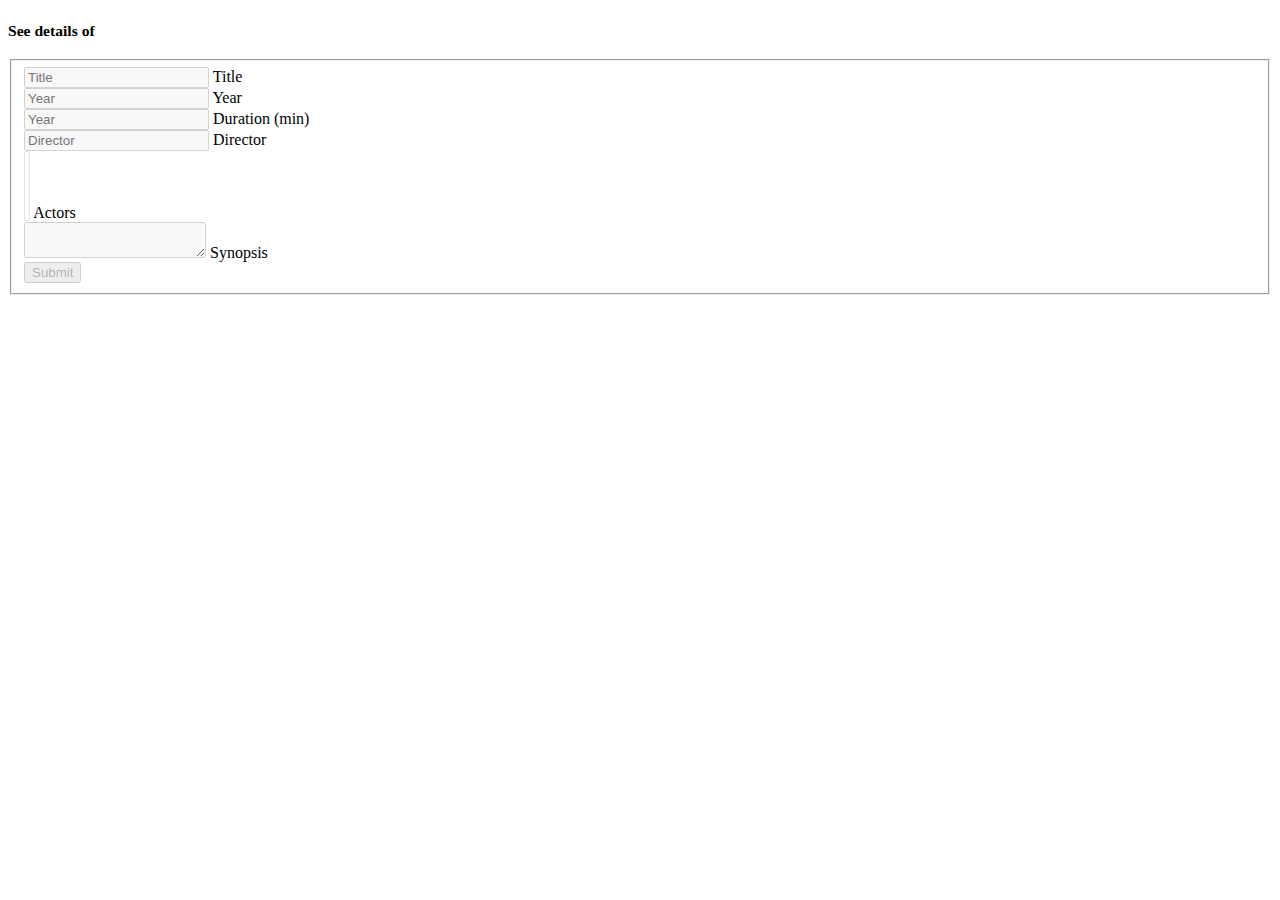
==== src/main/resources/templates/movie.html @ 74f6391a "init commit" ====
<!DOCTYPE html>
<html lang="en" xmlns:th="http://www.thymeleaf.org">
<head>
    <meta charset="UTF-8">
    <title>ENIFlix - Details</title>
    <link href="https://cdn.jsdelivr.net/npm/bootstrap@5.3.0-alpha1/dist/css/bootstrap.min.css" rel="stylesheet"
          integrity="sha384-GLhlTQ8iRABdZLl6O3oVMWSktQOp6b7In1Zl3/Jr59b6EGGoI1aFkw7cmDA6j6gD" crossorigin="anonymous">
    <link rel="stylesheet" href="/css/style.css">

</head>
<body>
<header th:insert="../fragments/header.html"></header>
<main>
    <div class="container">
        <div class="text-center m-5">
            <h3><small class="text-muted">See details of </small><span th:text="${movie.title}"></span></h3>
        </div>
        <fieldset class="h-auto">
            <form method="post" action="" th:object="${movie}">
                <div class="form-floating mb-3">
                    <input disabled type="text " class="form-control h-auto" id="floatingInput" placeholder="Title"
                           th:value="*{title}">
                    <label for="floatingInput">Title</label>
                </div>
                <div class="form-floating mb-3">
                    <input disabled type="number" class="form-control h-auto" id="year" placeholder="Year"
                           th:value="*{year}">
                    <label for="year">Year</label>
                </div>
                <div class="form-floating mb-3">
                    <input disabled type="number" class="form-control h-auto" id="duration" placeholder="Year"
                           th:value="*{duration}">
                    <label for="duration">Duration (min)</label>
                </div>
                <div class="form-floating mb-3">
                    <input disabled type="text" class="form-control h-auto" id="director" placeholder="Director"
                           th:value="*{director.firstName} + ' ' + *{director.lastName}">
                    <label for="director">Director</label>
                </div>
                <div class="form-floating mb-3">
                    <select disabled class="form-select h-auto" id="floatingSelect" data-th-if="${not #lists.isEmpty(movie.actors)}" multiple >
                        <option data-th-each="current : ${movie.actors}"
                                data-th-text="'- ' + ${current.firstName} + ' ' + ${current.lastName}"></option>
                    </select>
                    <label for="floatingSelect">Actors</label>
                </div>
                <div class="form-floating mb-3">
                    <textarea disabled type="text" class="form-control h-auto" id="synopsis"
                              th:text="*{synopsis}"></textarea>
                    <label for="synopsis">Synopsis</label>
                </div>
                <button disabled type="submit" class="btn btn-primary">Submit</button>
            </form>
        </fieldset>
    </div>
</main>
<script src="https://cdn.jsdelivr.net/npm/bootstrap@5.3.0-alpha1/dist/js/bootstrap.bundle.min.js"
        integrity="sha384-w76AqPfDkMBDXo30jS1Sgez6pr3x5MlQ1ZAGC+nuZB+EYdgRZgiwxhTBTkF7CXvN"
        crossorigin="anonymous"></script>
</body>
</html>
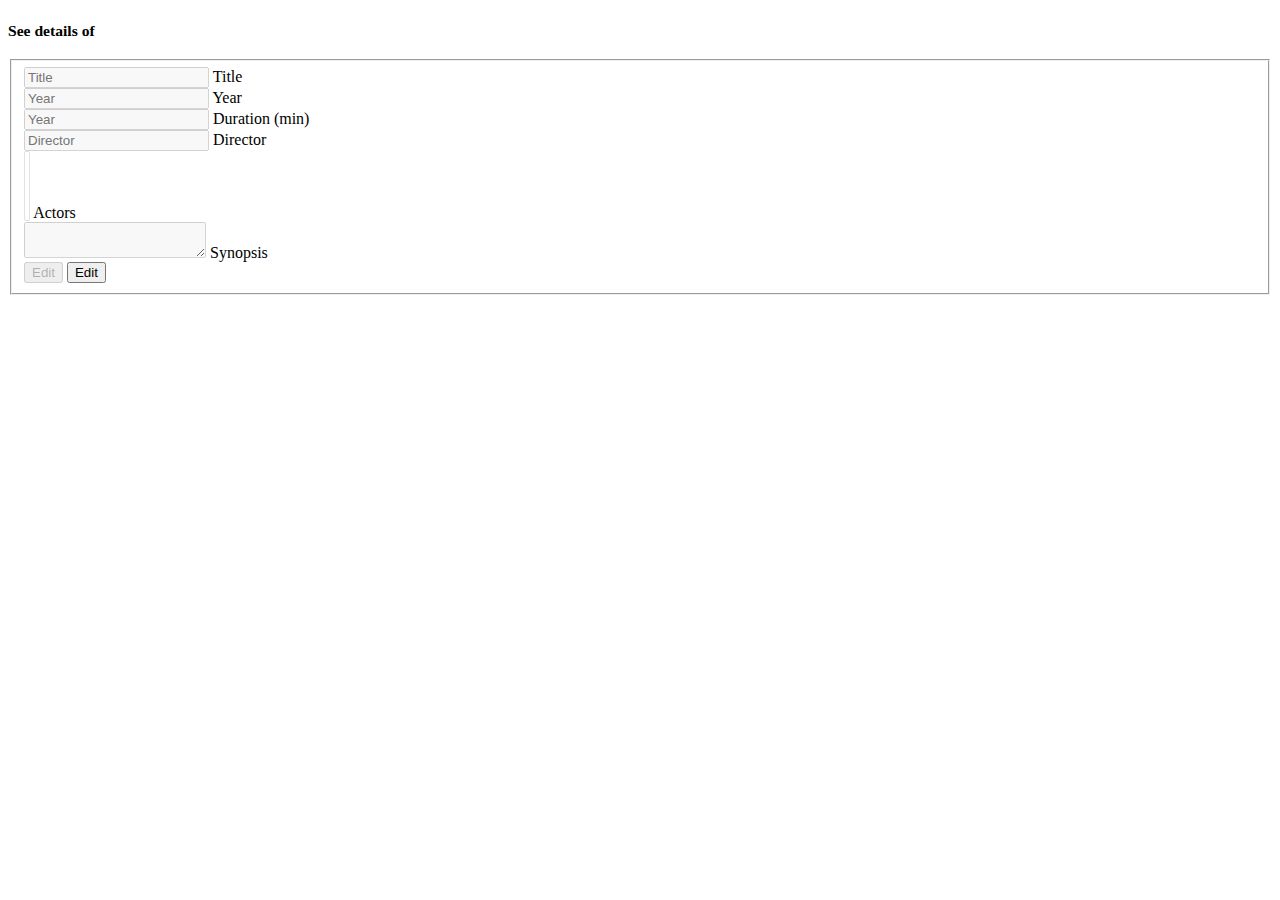
==== commit 6a482e95: "Fixes" ====
--- a/src/main/resources/templates/movie.html
+++ b/src/main/resources/templates/movie.html
@@ -15,10 +15,10 @@
         <div class="text-center m-5">
             <h3><small class="text-muted">See details of </small><span th:text="${movie.title}"></span></h3>
         </div>
-        <fieldset class="h-auto">
+        <fieldset class="h-auto w-auto">
             <form method="post" action="" th:object="${movie}">
                 <div class="form-floating mb-3">
-                    <input disabled type="text " class="form-control h-auto" id="floatingInput" placeholder="Title"
+                    <input disabled type="text" class="form-control h-auto" id="floatingInput" placeholder="Title"
                            th:value="*{title}">
                     <label for="floatingInput">Title</label>
                 </div>
@@ -49,7 +49,13 @@
                               th:text="*{synopsis}"></textarea>
                     <label for="synopsis">Synopsis</label>
                 </div>
-                <button disabled type="submit" class="btn btn-primary">Submit</button>
+                <span th:if="${session.userSession == null}">
+                    <button disabled type="submit" class="btn btn-primary">Edit</button>
+                </span>
+                <span th:if="${session.userSession != null}">
+                    <button type="submit" class="btn btn-primary">Edit</button>
+                </span>
+
             </form>
         </fieldset>
     </div>
